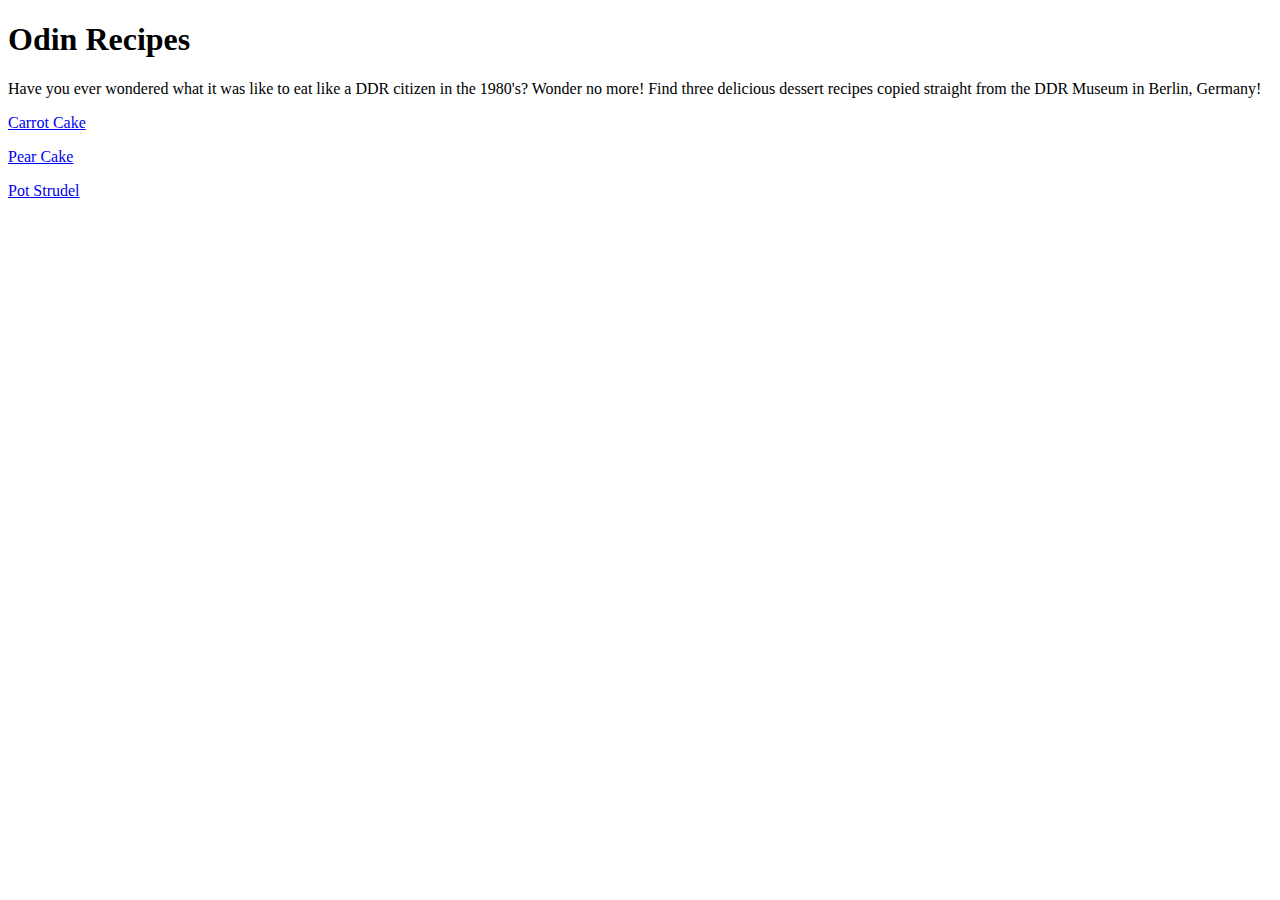
==== index.html @ a920deae "Add README.md, images/, index.html, recipes" ====
<!DOCTYPE html>
<html lang="en">
<head>
    <meta charset="UTF-8">
    <meta name="viewport" content="width=device-width, initial-scale=1.0">
    <title>Odin Recipes</title>
</head>
<body>
    
<h1>Odin Recipes</h1>

<p>Have you ever wondered what it was like to eat like a DDR citizen in the 1980's? Wonder no more! Find three delicious dessert recipes copied straight from the DDR Museum in Berlin, Germany!</p>

    <p><a href="recipes/carrot-cake.html">Carrot Cake</a></p>
    <p><a href="recipes/pear-cake.html">Pear Cake</a></p>
    <p><a href="recipes/pot-strudel.html">Pot Strudel</a></p>

</body>
</html>
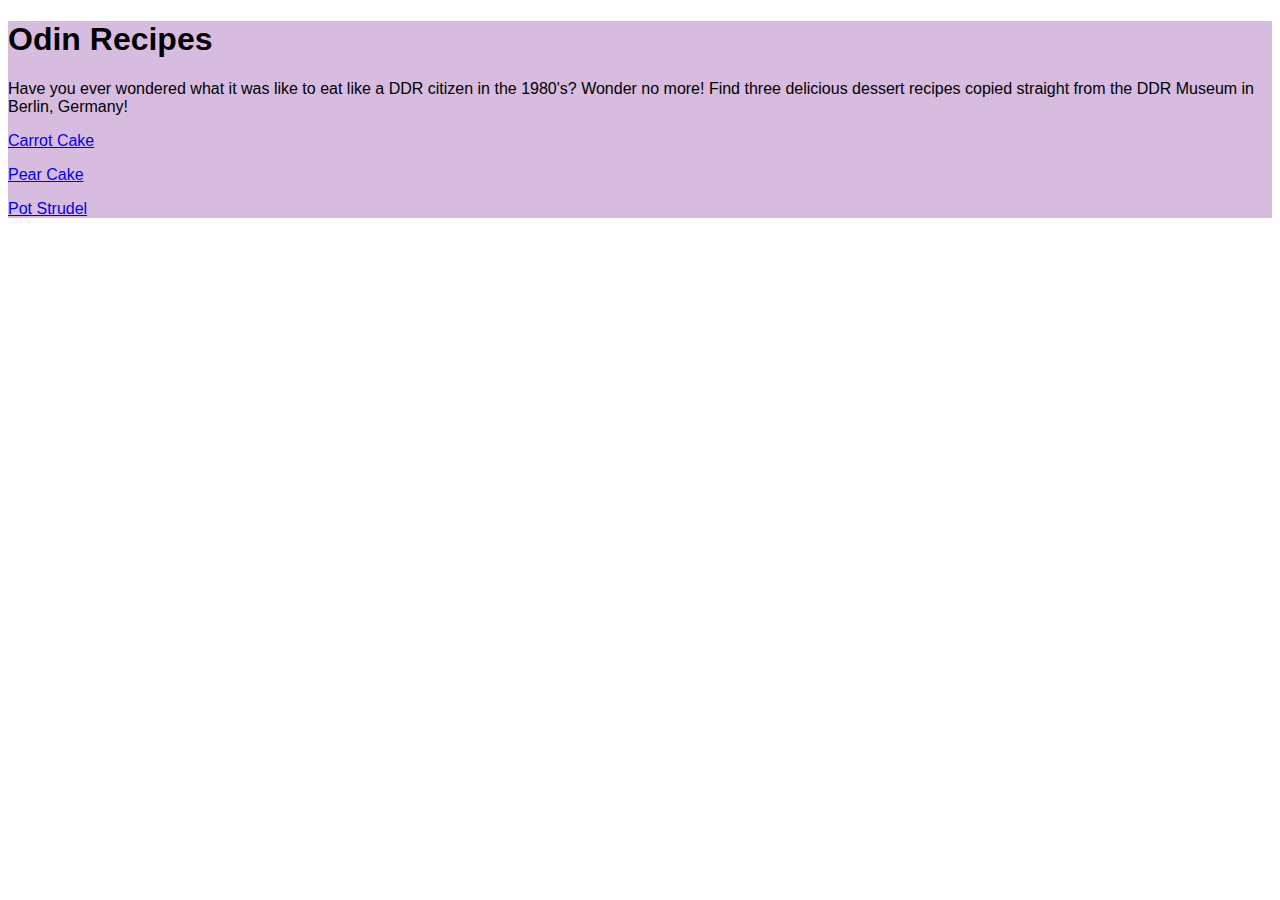
==== commit 87ab178d: "Add classes and href links for initial css pass" ====
--- a/index.html
+++ b/index.html
@@ -4,7 +4,9 @@
     <meta charset="UTF-8">
     <meta name="viewport" content="width=device-width, initial-scale=1.0">
     <title>Odin Recipes</title>
+    <link rel="stylesheet" href="styles.css">
 </head>
+<div class="recipes-home">
 <body>
     
 <h1>Odin Recipes</h1>
@@ -16,4 +18,5 @@
     <p><a href="recipes/pot-strudel.html">Pot Strudel</a></p>
 
 </body>
+</div>
 </html>--- a/styles.css
+++ b/styles.css
@@ -0,0 +1,20 @@
+a:visited {
+    color: purple;
+}
+
+ul {
+    list-style-type: none
+}
+
+.recipe-card,
+.recipes-home {
+    background-color: #d7bcdf;
+}
+
+.button-home {
+    background-color: #72b1ef;
+}
+
+body {
+    font-family: "Verdana", sans-serif;
+}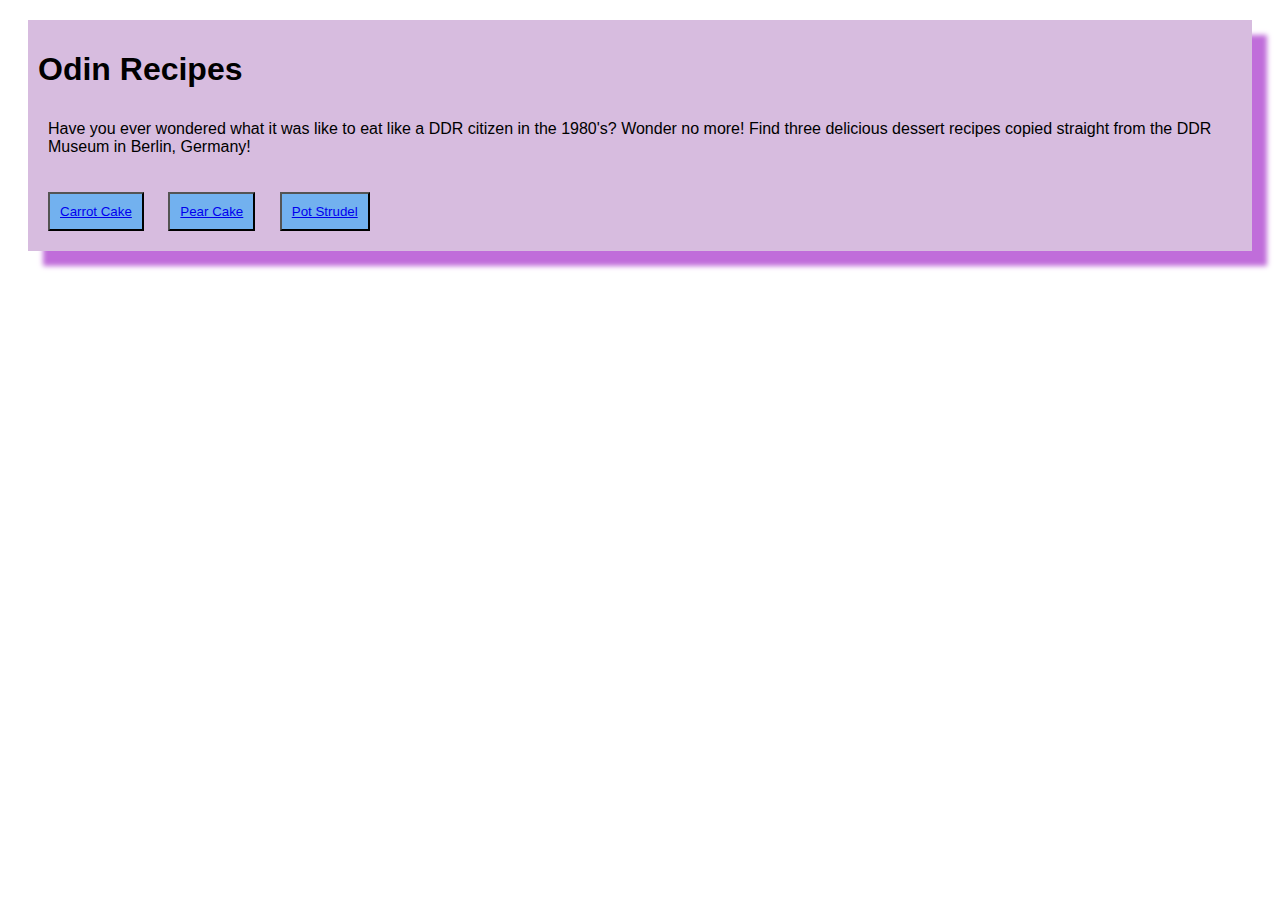
==== commit 8f1dec84: "Add 2nd pass of CSS before moving on to flexbox" ====
--- a/index.html
+++ b/index.html
@@ -11,12 +11,10 @@
     
 <h1>Odin Recipes</h1>
 
-<p>Have you ever wondered what it was like to eat like a DDR citizen in the 1980's? Wonder no more! Find three delicious dessert recipes copied straight from the DDR Museum in Berlin, Germany!</p>
-
-    <p><a href="recipes/carrot-cake.html">Carrot Cake</a></p>
-    <p><a href="recipes/pear-cake.html">Pear Cake</a></p>
-    <p><a href="recipes/pot-strudel.html">Pot Strudel</a></p>
-
+<p class="home-intro">Have you ever wondered what it was like to eat like a DDR citizen in the 1980's? Wonder no more! Find three delicious dessert recipes copied straight from the DDR Museum in Berlin, Germany!</p>
+    <button class="recipe 1"><a href="recipes/carrot-cake.html">Carrot Cake</a></button>
+    <button class="recipe 2"><a href="recipes/pear-cake.html">Pear Cake</a></button>
+    <button class="recipe 3"><a href="recipes/pot-strudel.html">Pot Strudel</a></button>
 </body>
 </div>
 </html>--- a/styles.css
+++ b/styles.css
@@ -1,20 +1,43 @@
-a:visited {
-    color: purple;
+*,
+*::before,
+*::after {
+    box-sizing: border-box;
+}
+
+button.recipe {
+    display: inline;
+    padding: 10px;
+    margin: 10px;
+    background-color: #72b1ef;
 }
 
 ul {
     list-style-type: none
 }
 
+p.home-intro {
+    padding: 10px;
+}
+
 .recipe-card,
 .recipes-home {
     background-color: #d7bcdf;
+    padding: 10px;
+    margin: 20px 20px;
+    box-shadow: 15px 15px 5px #c06dda;
 }
 
 .button-home {
     background-color: #72b1ef;
+    padding: 8px;
 }
 
 body {
     font-family: "Verdana", sans-serif;
+}
+
+.ingredients-sub {
+    display: inline-block;
+    width: 200px;
+    vertical-align: top;
 }